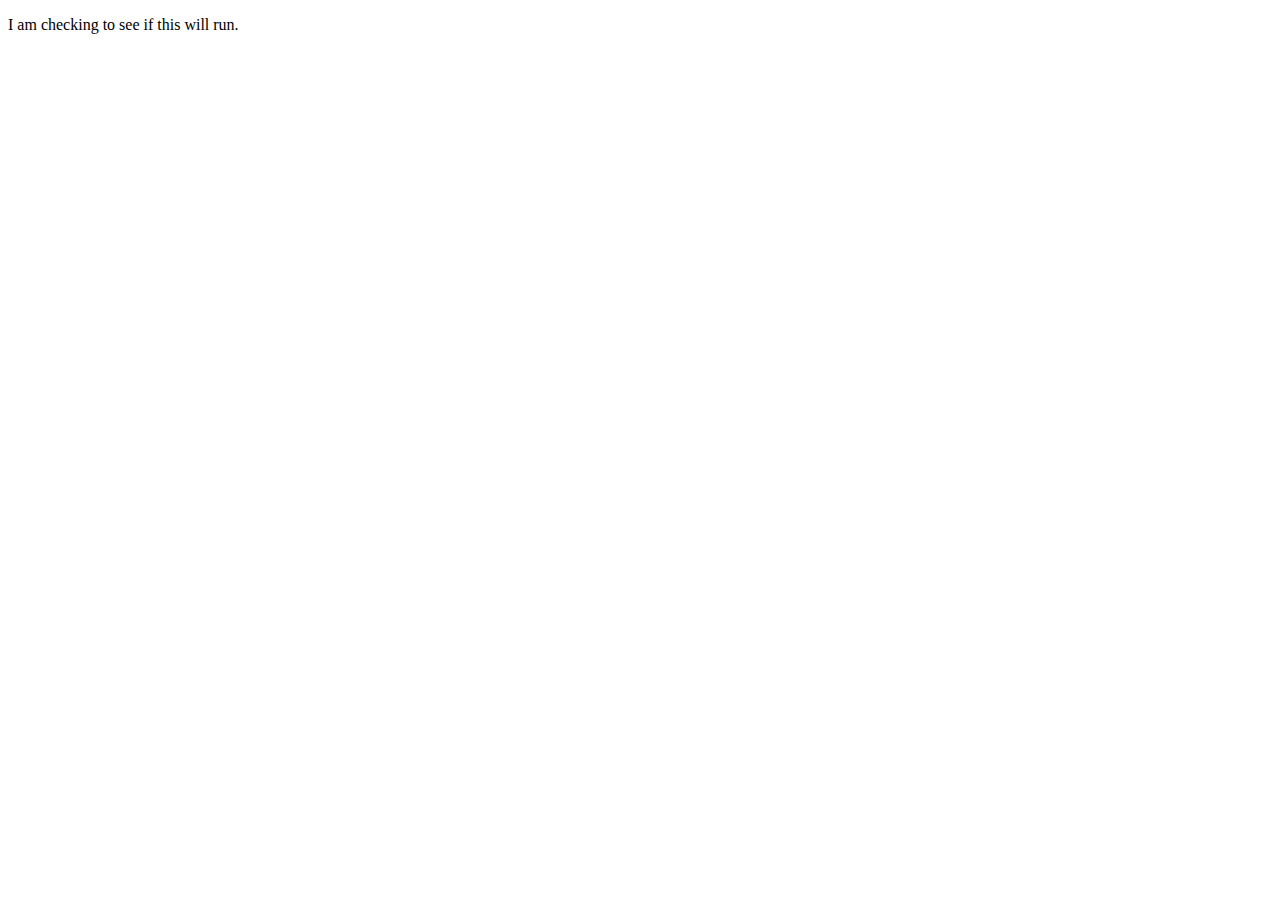
==== index.html @ 135109e2 "Create index.html" ====
<!DOCTYPE html>
<html lang="en">
<head>
    <meta charset="UTF-8">
    <meta name="viewport" content="width=device-width, initial-scale=1.0">
    <title>Document</title>
</head>
<body>
    <p>I am checking to see if this will run.</p>
</body>
</html>
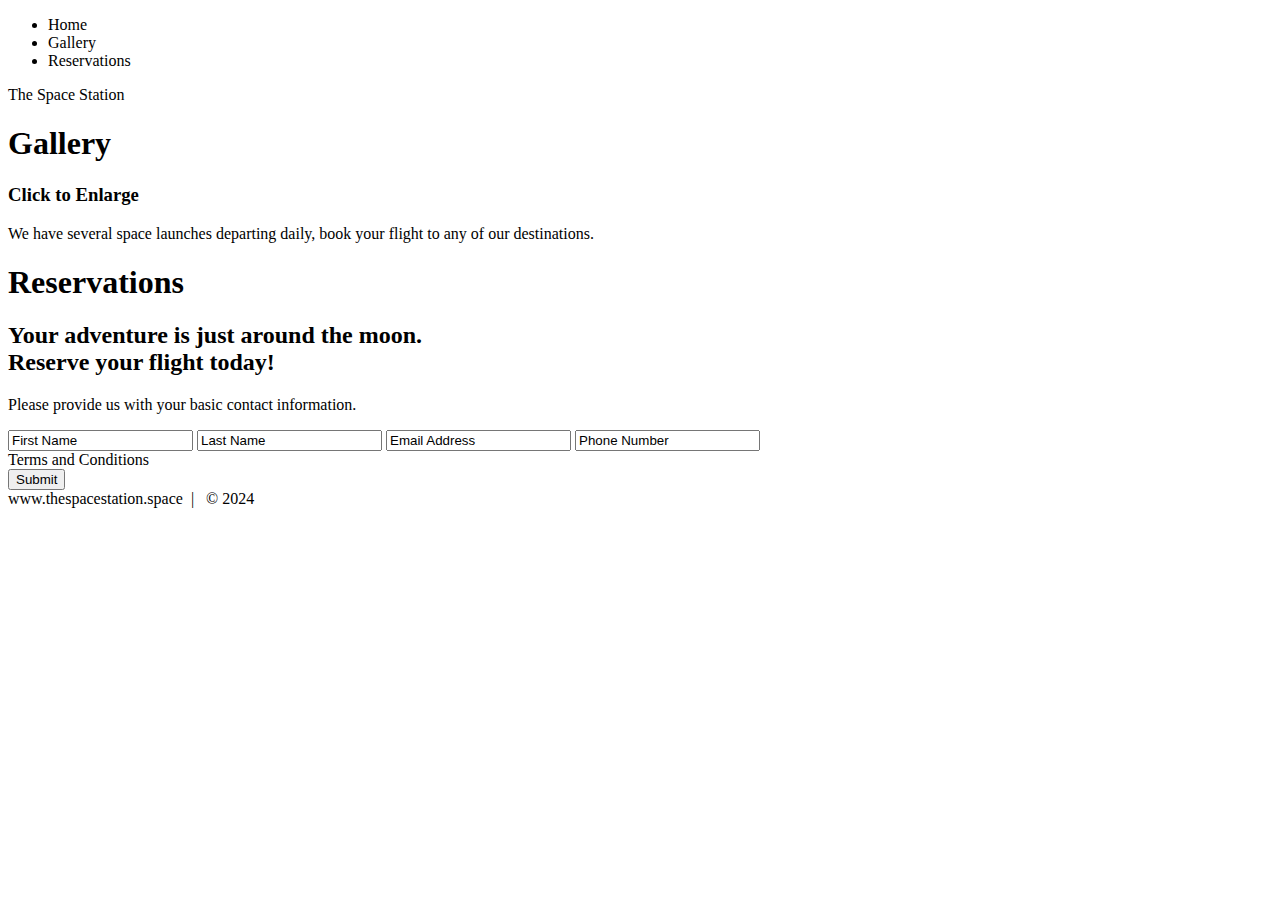
==== commit 4630f204: "Update index.html" ====
--- a/index.html
+++ b/index.html
@@ -3,9 +3,86 @@
 <head>
     <meta charset="UTF-8">
     <meta name="viewport" content="width=device-width, initial-scale=1.0">
-    <title>Document</title>
+    <title>Space Station Resort</title>
 </head>
 <body>
-    <p>I am checking to see if this will run.</p>
+    <!-- Nav -->
+    <div>
+        <div>
+            <ul>
+                <li>Home</li>
+                <li>Gallery</li>
+                <li>Reservations</li>
+            </ul>
+        </div>
+    </div>
+    <!-- End Nav-->
+    <!-- Home -->
+    <div>
+        <div>
+            <div>
+                <span>The Space Station</span>
+            </div>
+        </div>
+    </div>
+    <!-- End Home-->
+    <!-- Gallery -->
+    <section>
+        <div>
+            <h1>Gallery</h1>
+            <div>
+
+                <!-- Photo Container -->
+                <div>
+                    <div>
+                        <div>
+                            <h3>Click to Enlarge</h3>
+                            <p>We have several space launches departing daily, book your flight to any of our destinations.</p>
+                        </div>
+                    </div>
+                </div>
+                <!-- End Photo Container-->
+            </div>
+        </div>
+    </section>
+    <!-- Endt Gallery-->
+
+    <!-- RSVP -->
+    <section>
+        <div>
+            <div>
+                <h1>Reservations</h1>
+                <div>
+                    <h2><span>Your adventure is just around the moon.</span><br>
+                    Reserve your flight today!</h2>
+                    <p>
+                        Please provide us with your basic contact information.
+                    </p>
+                    <div>
+                        <form action="" method="post">
+                            <input class="RSVP" type="text" value="First Name">
+                            <input type="text" class="RSVP" value="Last Name">
+                            <input type="text" class="RSVP" value="Email Address">
+                            <input type="text" class="RSVP" value="Phone Number">
+                            <div class=""form-spacer>
+                                <label class="terms">Terms and Conditions</label>
+                            </div>
+                            <div>
+                                <input type="submit" value="Submit">
+                            </div>
+                        </form>
+                    </div>
+                </div>
+            </div>
+        </div>
+    </section>
+    <!-- End RSVP -->
+
+    <!-- Footer -->
+    <div>
+        www.thespacestation.space &nbsp;| &nbsp; &copy; 2024
+    </div>
+    <!-- End Footer-->
+    
 </body>
 </html>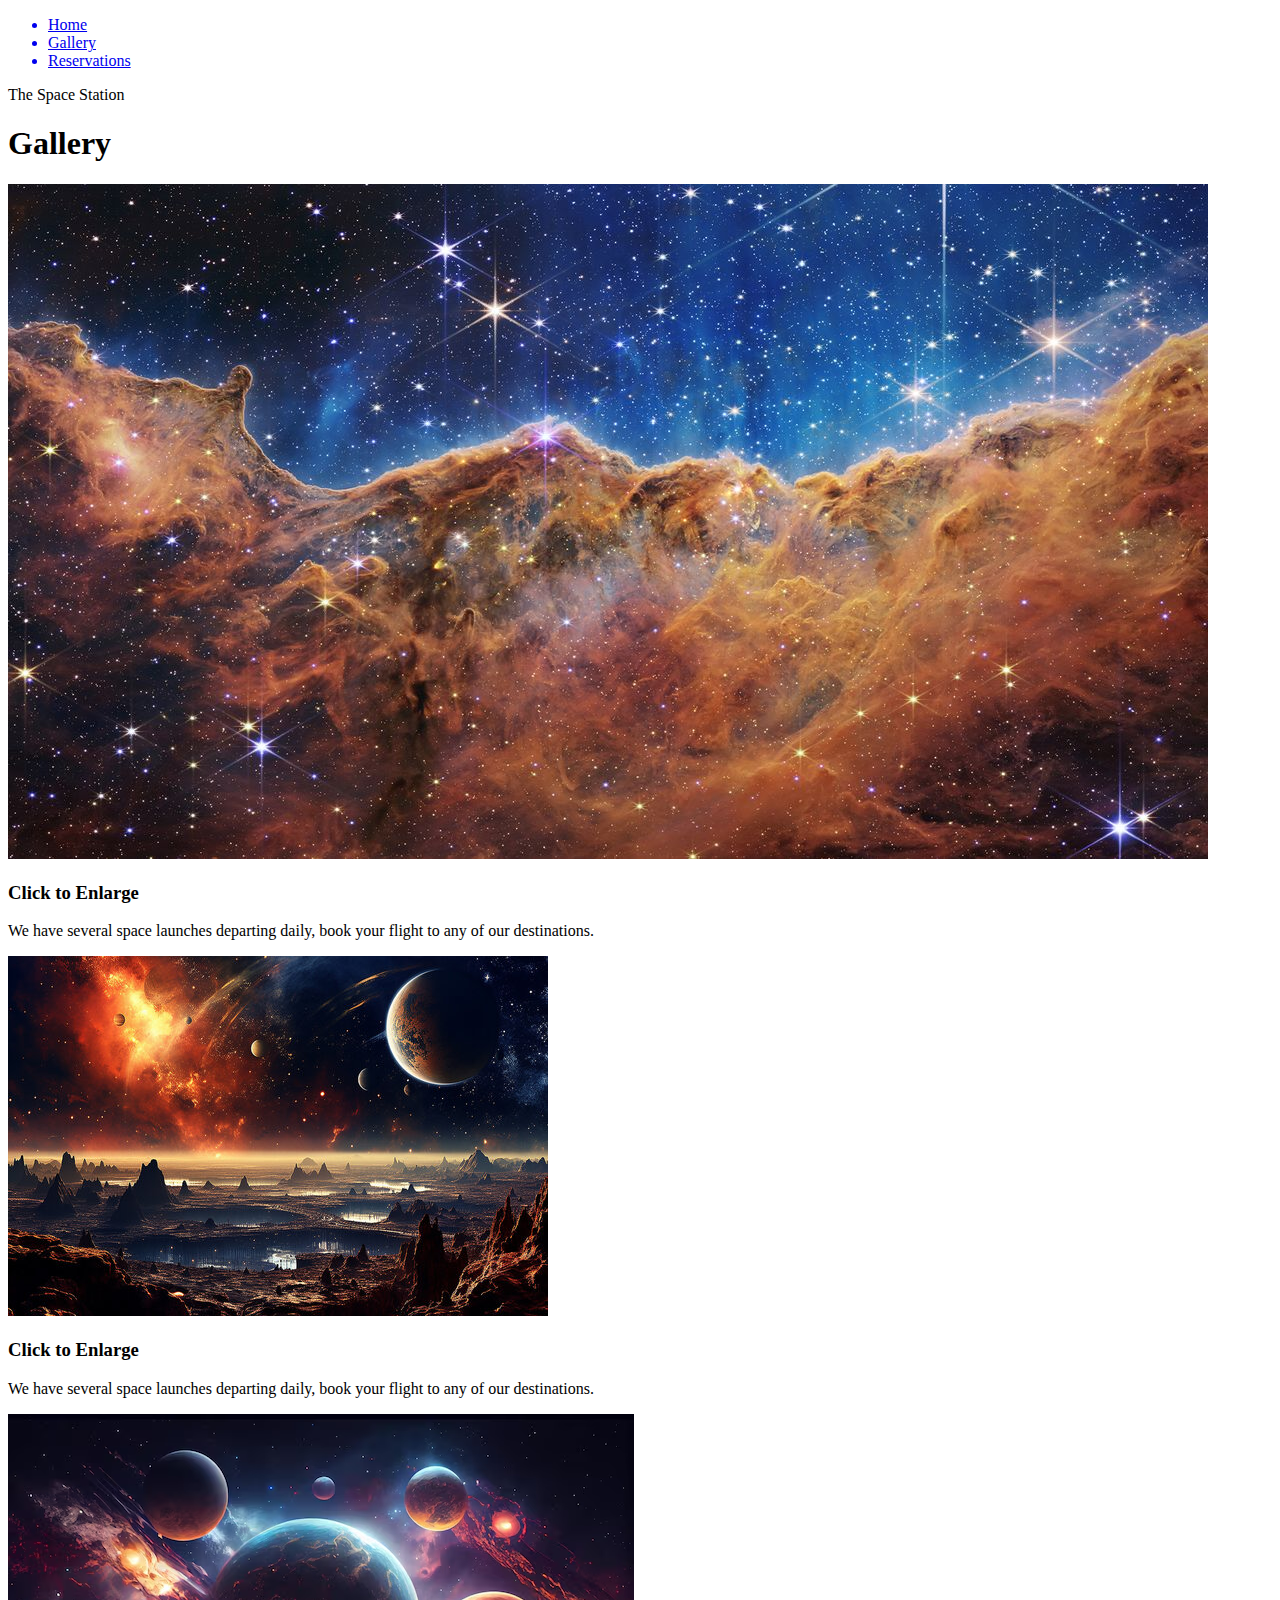
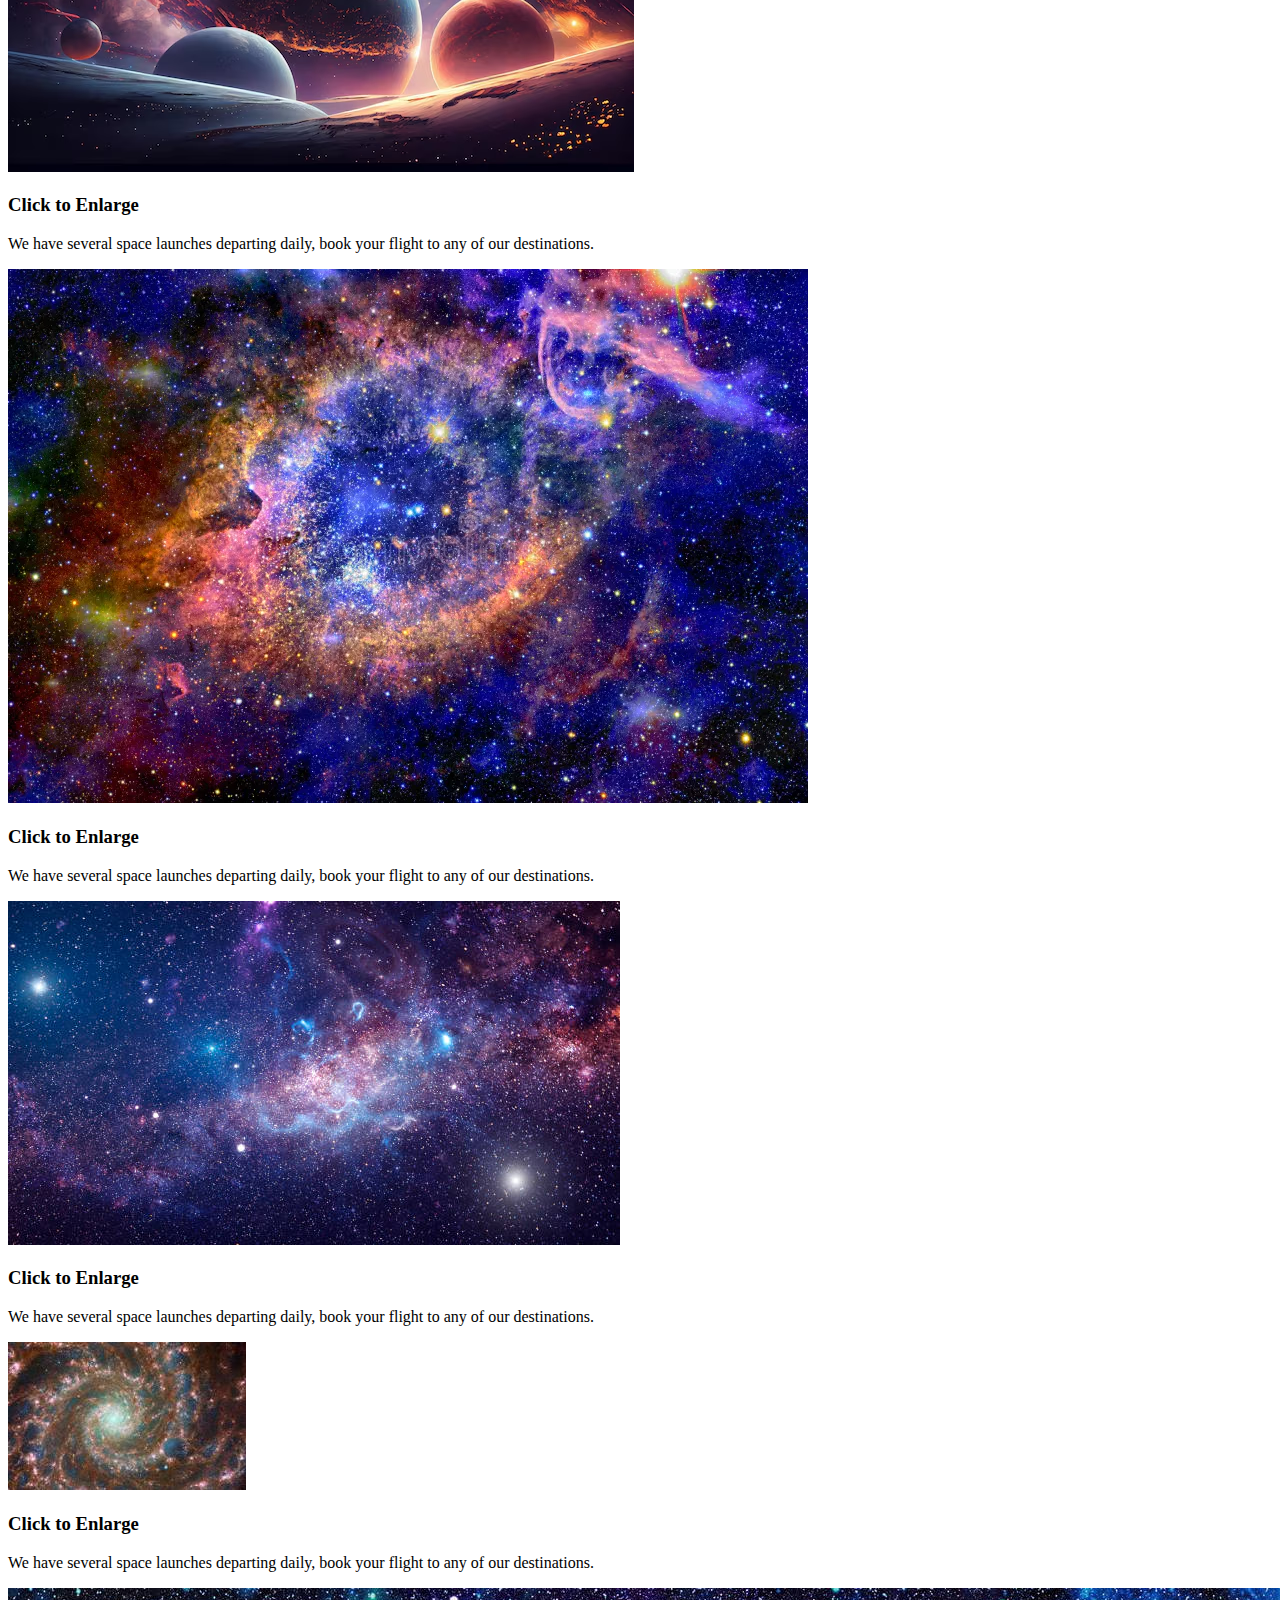
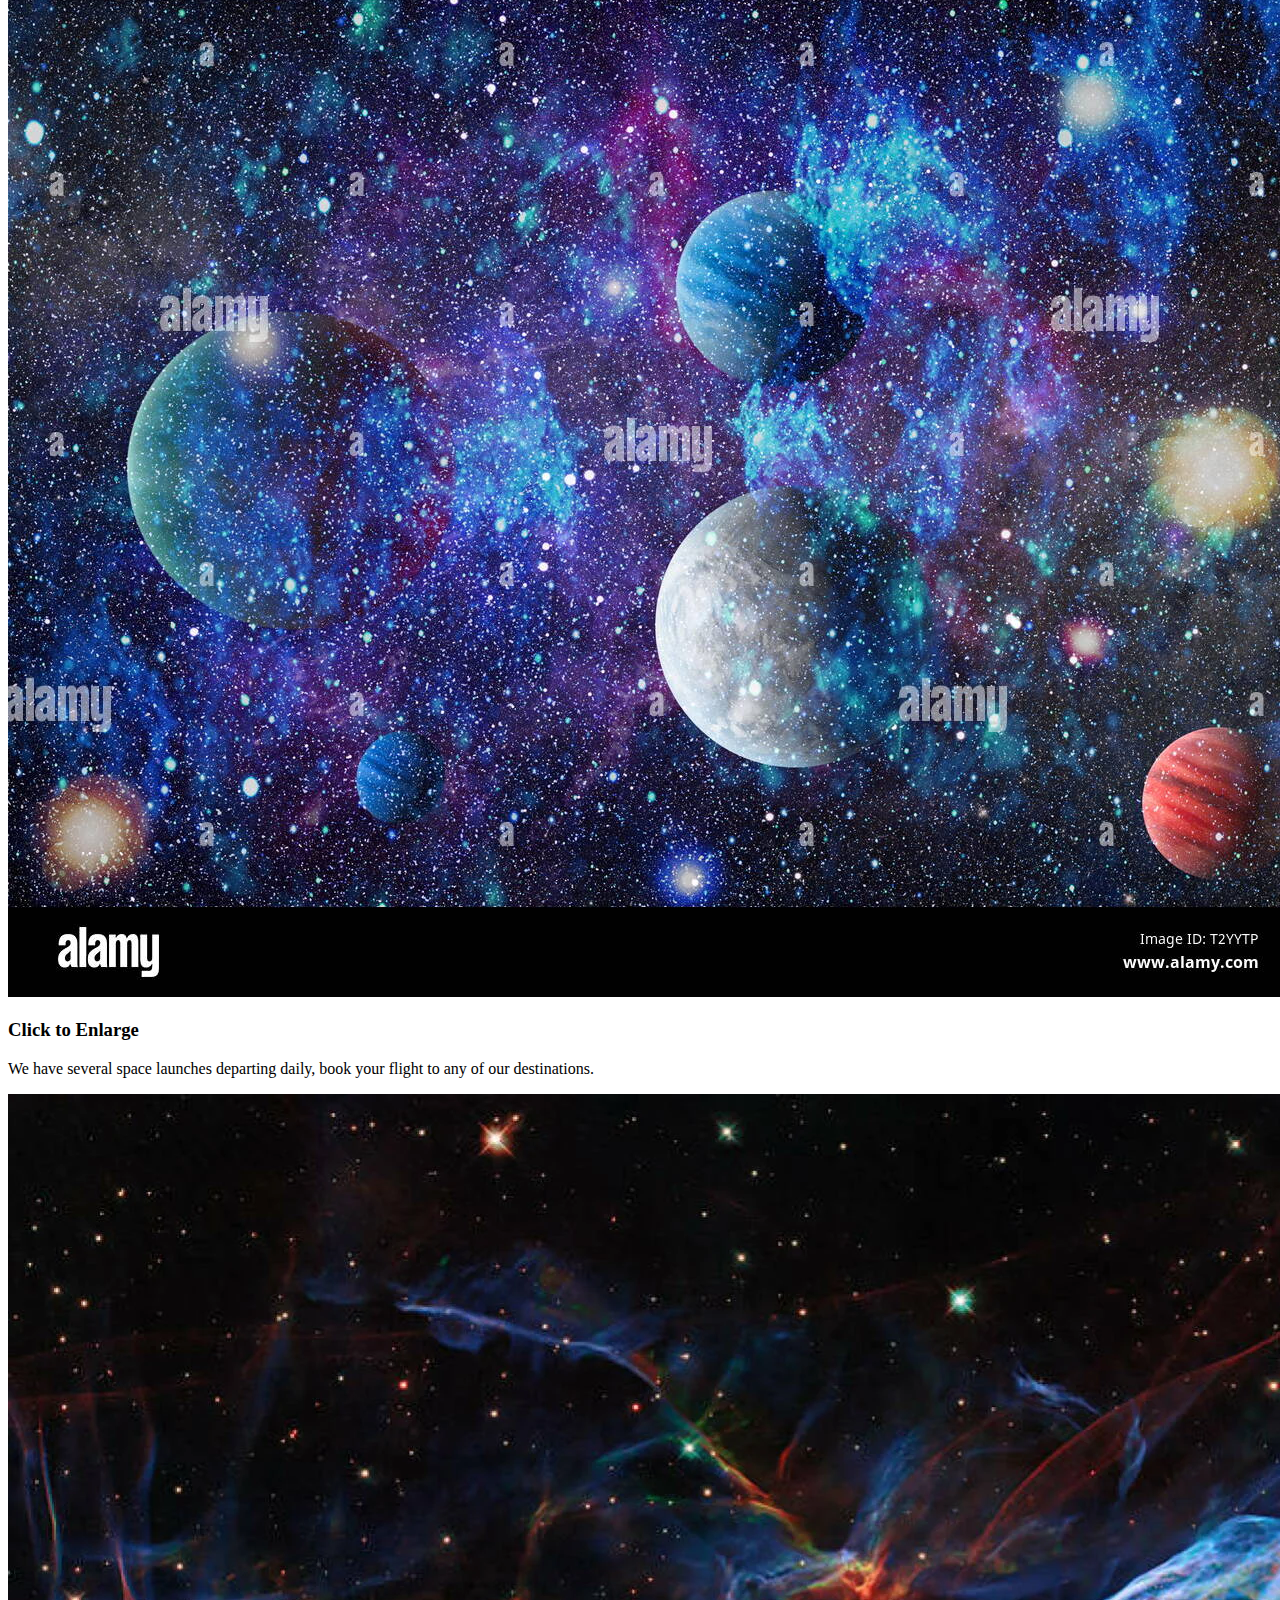
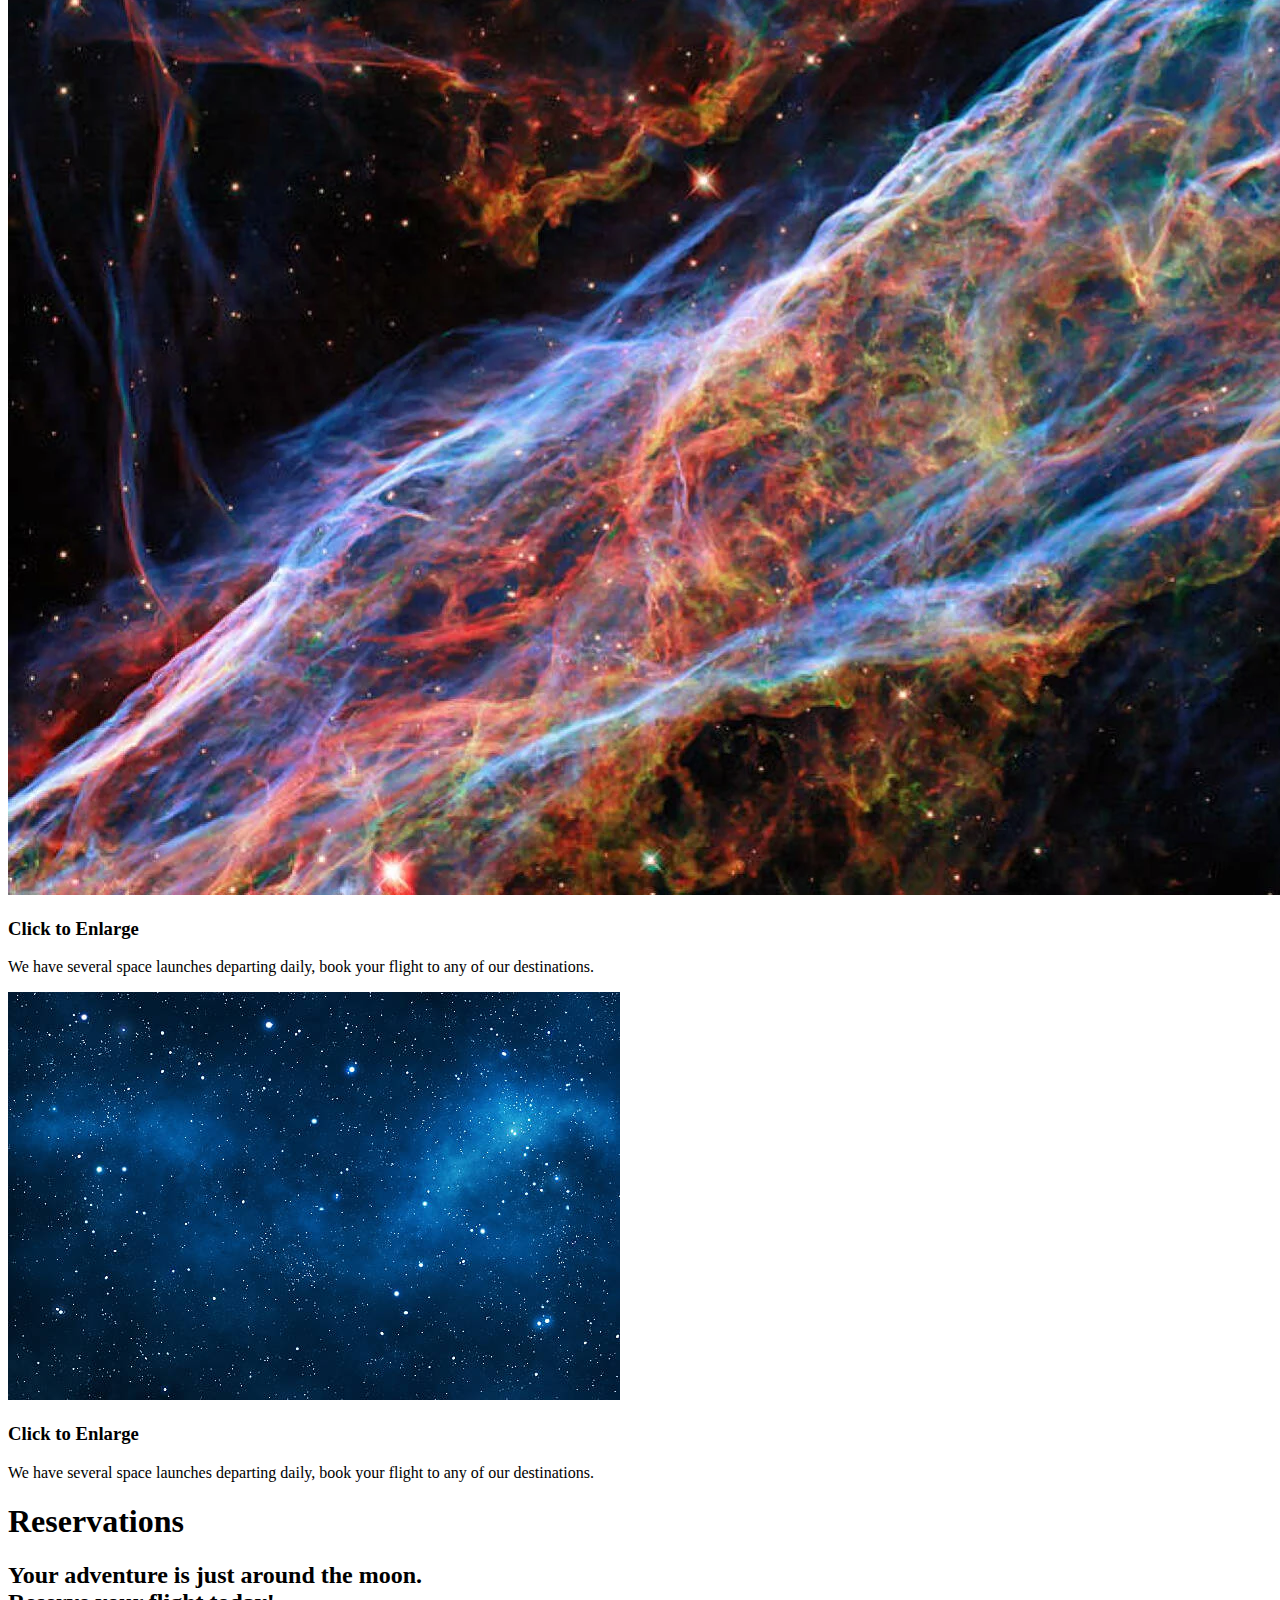
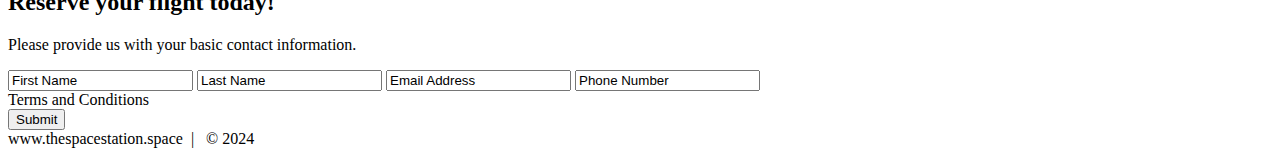
==== commit 31b36f70: "update" ====
--- a/index.html
+++ b/index.html
@@ -10,15 +10,16 @@
     <div>
         <div>
             <ul>
-                <li>Home</li>
-                <li>Gallery</li>
-                <li>Reservations</li>
+                <a href="home" id="link"><li>Home</li></a>
+                <a href="gallery" id="link"><li>Gallery</li></a>
+                <a href="contact" id="link"><li>Reservations</li></a>
             </ul>
         </div>
     </div>
     <!-- End Nav-->
+
     <!-- Home -->
-    <div>
+    <div id="home">
         <div>
             <div>
                 <span>The Space Station</span>
@@ -26,30 +27,130 @@
         </div>
     </div>
     <!-- End Home-->
+
     <!-- Gallery -->
     <section>
-        <div>
+        <div id="gallery">
             <h1>Gallery</h1>
             <div>
 
-                <!-- Photo Container -->
+                <!-- Photo Container 1 -->
                 <div>
-                    <div>
+                    <div> 
+                        <img src="images.jpg/Thumb/Space 1.jpg" alt="">
                         <div>
                             <h3>Click to Enlarge</h3>
                             <p>We have several space launches departing daily, book your flight to any of our destinations.</p>
                         </div>
                     </div>
                 </div>
-                <!-- End Photo Container-->
+                <!-- End Photo Container 1 -->
+
+                <!-- Photo Container 2 -->
+                <div>
+                    <div>
+                        <img src="images.jpg/Thumb/Space 2.jpg" alt="">
+                        <div>
+                            <h3>Click to Enlarge</h3>
+                            <p>We have several space launches departing daily, book your flight to any of our destinations.</p>
+                        </div>
+                    </div>
+                </div>
+                <!-- End Photo Container 2 -->
+
+                <!-- Photo Container 3 -->
+                <div>
+                    <div>
+                        <img src="images.jpg/Thumb/Space 3.avif" alt="">
+                        <div>
+                            <h3>Click to Enlarge</h3>
+                            <p>We have several space launches departing daily, book your flight to any of our destinations.</p>
+                        </div>
+                    </div>
+                </div>
+                <!-- End Photo Container 3 -->
+
+                <!-- Photo Container 4 -->
+                <div>
+                    <div>
+                        <img src="images.jpg/Thumb/Space 4 .webp" alt="">
+                        <div>
+                            <h3>Click to Enlarge</h3>
+                            <p>We have several space launches departing daily, book your flight to any of our destinations.</p>
+                        </div>
+                    </div>
+                </div>
+                <!-- End Photo Container 4 -->
+
+                <!-- Photo Container 5 -->
+                <div>
+                    <div>
+                        <img src="images.jpg/Thumb/Space 5 .jpg" alt="">
+                        <div>
+                            <h3>Click to Enlarge</h3>
+                            <p>We have several space launches departing daily, book your flight to any of our destinations.</p>
+                        </div>
+                    </div>
+                </div>
+                <!-- End Photo Container 5 -->
+
+                <!-- Photo Container 6 -->
+                <div>
+                    <div>
+                        <img src="images.jpg/Thumb/Space 6.jpeg" alt="">
+                        <div>
+                            <h3>Click to Enlarge</h3>
+                            <p>We have several space launches departing daily, book your flight to any of our destinations.</p>
+                        </div>
+                    </div>
+                </div>
+                <!-- End Photo Container 6 -->
+
+                <!-- Photo Container 7 -->
+                <div>
+                    <div>
+                        <img src="images.jpg/Thumb/Space 7.jpg" alt="">
+                        <div>
+                            <h3>Click to Enlarge</h3>
+                            <p>We have several space launches departing daily, book your flight to any of our destinations.</p>
+                        </div>
+                    </div>
+                </div>
+                <!-- End Photo Container 7 -->
+
+                <!-- Photo Container 8 -->
+                <div>
+                    <div>
+                        <img src="images.jpg/Thumb/Space 8.webp" alt="">
+                        <div>
+                            <h3>Click to Enlarge</h3>
+                            <p>We have several space launches departing daily, book your flight to any of our destinations.</p>
+                        </div>
+                    </div>
+                </div>
+                <!-- End Photo Container 8 -->
+
+                <!-- Photo Container 9 -->
+                <div>
+                    <div>
+                        <img src="images.jpg/Thumb/Space 9.jpg" alt="">
+                        <div>
+                            <h3>Click to Enlarge</h3>
+                            <p>We have several space launches departing daily, book your flight to any of our destinations.</p>
+                        </div>
+                    </div>
+                </div>
+                <!-- End Photo Container 9-->
+
+
             </div>
         </div>
     </section>
-    <!-- Endt Gallery-->
+    <!-- End Gallery-->
 
     <!-- RSVP -->
     <section>
-        <div>
+        <div id="contact">
             <div>
                 <h1>Reservations</h1>
                 <div>
@@ -83,6 +184,6 @@
         www.thespacestation.space &nbsp;| &nbsp; &copy; 2024
     </div>
     <!-- End Footer-->
-    
+
 </body>
 </html>